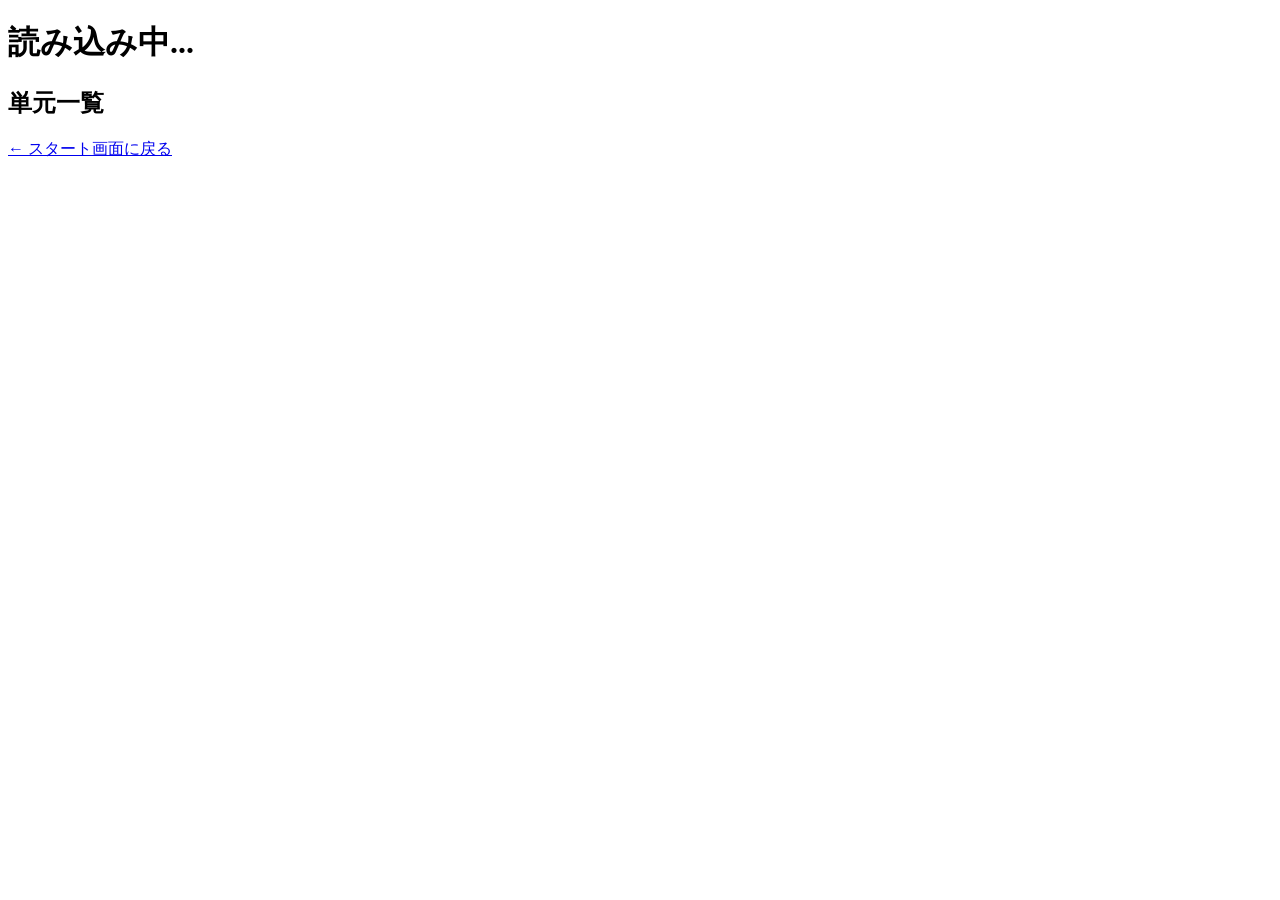
==== select.html @ c6fd4507 "Add select.html for puzzle selection interface パズルの種類を確定する画面です" ====
<!DOCTYPE html>
<html lang="ja">
<head>
    <meta charset="UTF-8">
    <meta name="viewport" content="width=device-width, initial-scale=1.0">
    <title>パズル選択</title>
    <link rel="stylesheet" href="select.css">
    
</head>
<body>

    <div class="container">
        <h1 id="page-title">読み込み中...</h1>
        <div id="selection-info" class="info"></div>
        
        <h2>単元一覧</h2>
        <div id="unit-container">
            <!-- JSで動的に単元がここに挿入されます -->
        </div>

        <a href="index.html" class="back-link">← スタート画面に戻る</a>
    </div>

    <script src="select.js"></script>

</body>
</html>
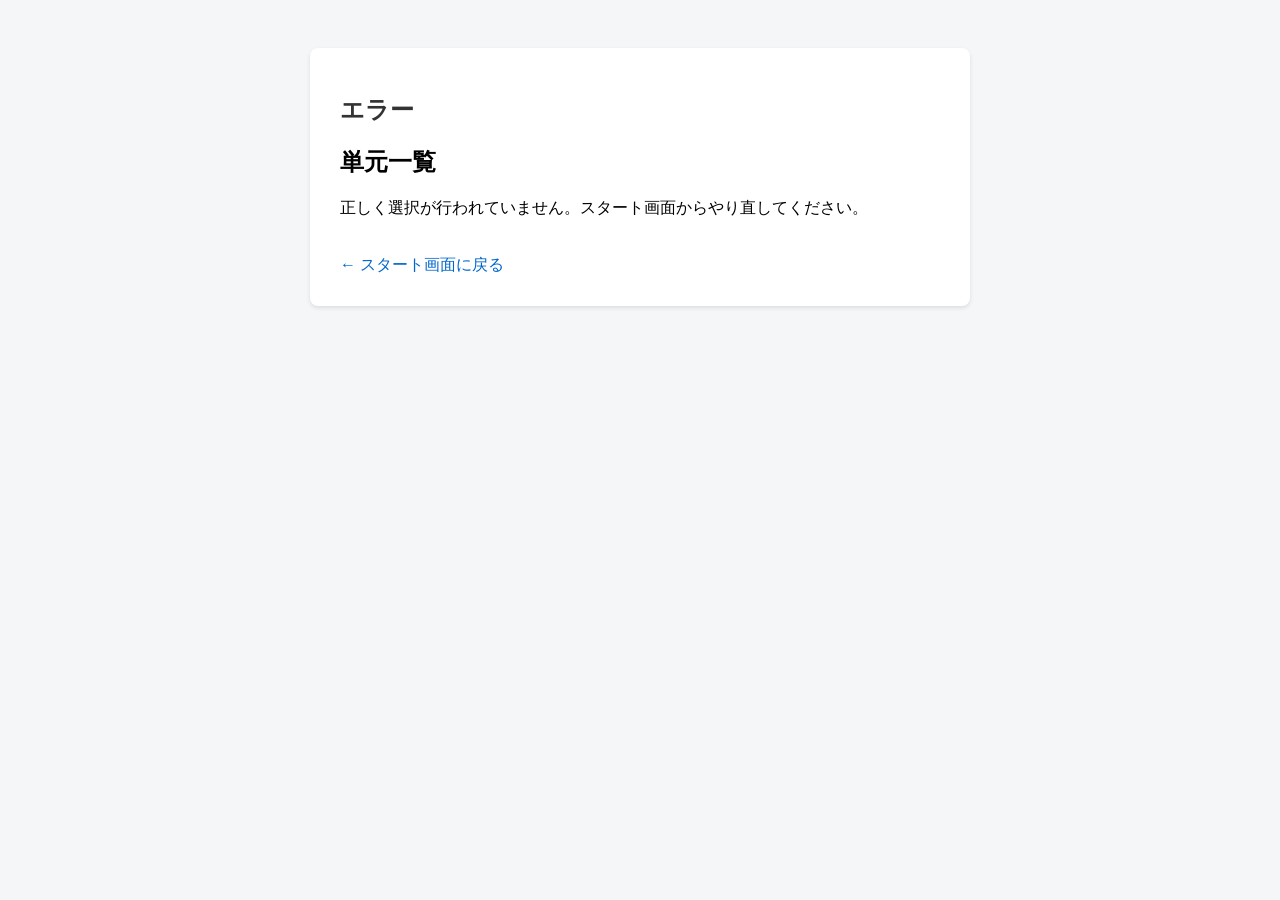
==== commit f8d2da7e: "Add files via upload" ====
--- a/select.html
+++ b/select.html
@@ -1,27 +1,27 @@
-<!DOCTYPE html>
-<html lang="ja">
-<head>
-    <meta charset="UTF-8">
-    <meta name="viewport" content="width=device-width, initial-scale=1.0">
-    <title>パズル選択</title>
-    <link rel="stylesheet" href="select.css">
-    
-</head>
-<body>
-
-    <div class="container">
-        <h1 id="page-title">読み込み中...</h1>
-        <div id="selection-info" class="info"></div>
-        
-        <h2>単元一覧</h2>
-        <div id="unit-container">
-            <!-- JSで動的に単元がここに挿入されます -->
-        </div>
-
-        <a href="index.html" class="back-link">← スタート画面に戻る</a>
-    </div>
-
-    <script src="select.js"></script>
-
-</body>
-</html>
+<!DOCTYPE html>
+<html lang="ja">
+<head>
+    <meta charset="UTF-8">
+    <meta name="viewport" content="width=device-width, initial-scale=1.0">
+    <title>パズル選択</title>
+    <link rel="stylesheet" href="select.css">
+    
+</head>
+<body>
+
+    <div class="container">
+        <h1 id="page-title">読み込み中...</h1>
+        <div id="selection-info" class="info"></div>
+        
+        <h2>単元一覧</h2>
+        <div id="unit-container">
+            <!-- JSで動的に単元がここに挿入されます -->
+        </div>
+
+        <a href="index.html" class="back-link">← スタート画面に戻る</a>
+    </div>
+
+    <script src="select.js"></script>
+
+</body>
+</html>
--- a/select.css
+++ b/select.css
@@ -0,0 +1,37 @@
+body { 
+    font-family:
+    sans-serif; 
+    padding: 40px; 
+    background-color: #f4f6f8; 
+}
+.container { 
+    max-width: 600px; 
+    margin: 0 auto;
+    background: #fff; 
+    padding: 30px; 
+    border-radius: 8px; 
+    box-shadow: 0 2px 4px rgba(0,0,0,0.1); 
+}
+h1 { 
+    font-size: 24px;
+    color: #333;
+    margin-bottom: 10px; 
+}
+.info { 
+    font-size: 14px; 
+    color: #666; 
+    margin-bottom: 20px;
+}
+.unit-card { 
+    background: #eef2f7; 
+    padding: 15px; 
+    margin-bottom: 10px; 
+    border-radius: 6px; 
+    font-weight: bold; 
+    color: #333; 
+}
+.back-link { 
+    display: inline-block; 
+    margin-top: 20px; color: #0066cc; 
+    text-decoration: none; 
+}
